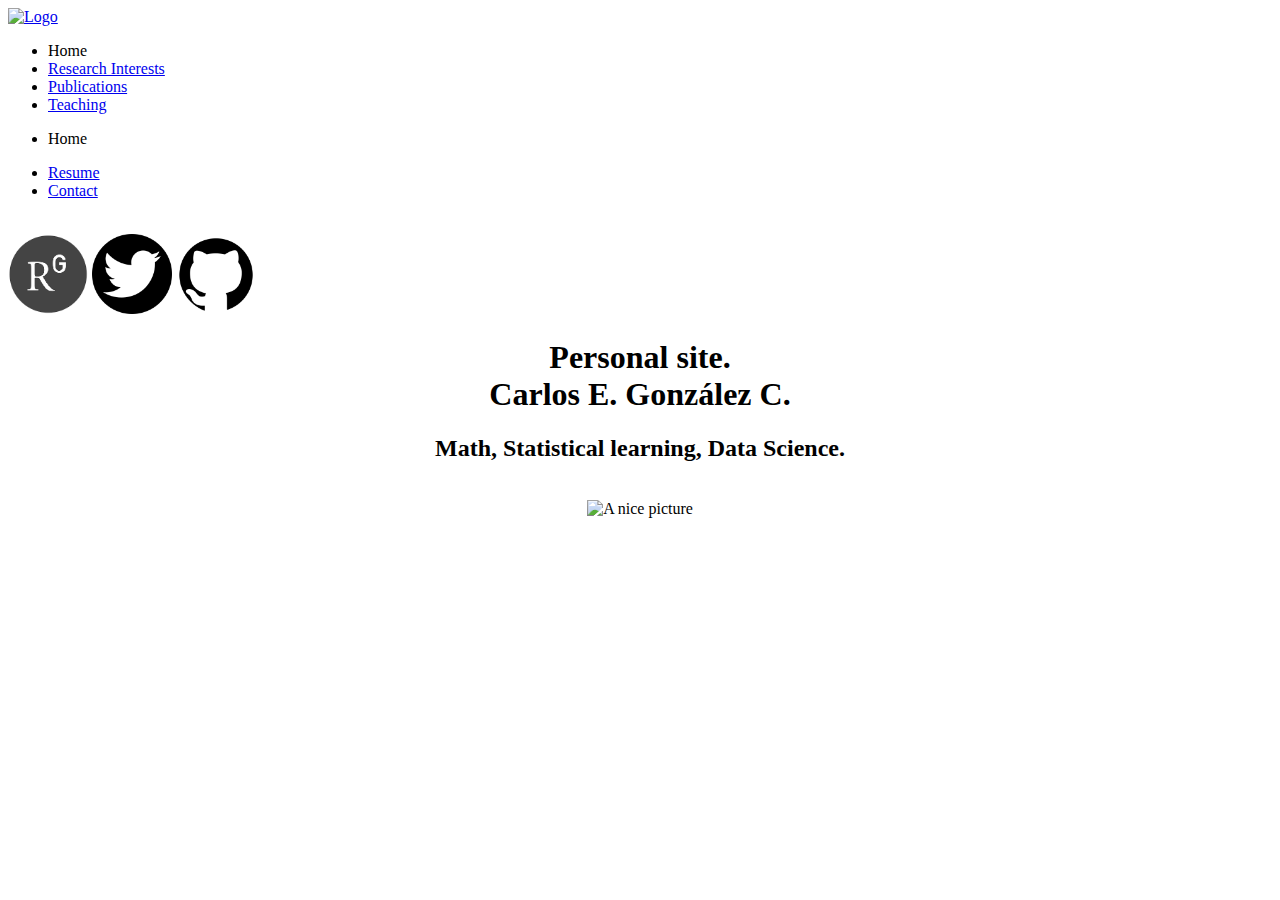
==== index.html @ f8d4e9c3 "Update" ====
<?xml version="1.0" encoding="utf-8"?>
<!DOCTYPE html PUBLIC "-//W3C//DTD XHTML 1.0 Transitional//EN"
    "http://www.w3.org/TR/xhtml1/DTD/xhtml1-transitional.dtd">
<html xmlns="http://www.w3.org/1999/xhtml" xml:lang="en" lang="en">
  <head>
    <link rel="icon" href="data/images/icon.png" type="image/png" />
    <link rel="stylesheet" href="css/my.css" type="text/css" media="screen, projection" />
    <link rel="stylesheet" href="css/myCssPrint.css" type="text/css" media="print" />
    <script type="text/javascript">
//<![CDATA[

    var _gaq = _gaq || [];
    _gaq.push(['_setAccount', 'UA-17111393-4']);
    _gaq.push(['_trackPageview']);

    (function() {
    var ga = document.createElement('script'); ga.type = 'text/javascript'; ga.async = true;
    ga.src = ('https:' == document.location.protocol ? 'https://ssl' : 'http://www') + '.google-analytics.com/ga.js';
    var s = document.getElementsByTagName('script')[0]; s.parentNode.insertBefore(ga, s);
    })();

    //]]>
    </script>
    <title>
      Carlos E. González C.:: Home :: Home
    </title>
    <style type="text/css">
/*<![CDATA[*/
    div.c1 {text-align: center}
    /*]]>*/
    </style>
  </head>
  <body>
    <div id="shell">
      <div id="header">
        <div id="shellBctp">
          <div id="Logo">
            <a href="."><img src="data/images/er5.png" alt="Logo" height="250" width="820"/></a>
          </div>
        </div>
        <div id="shellTitle">
          <div id="title">
            <!--Condensed matter-->
          </div>
          <div id="menu">
            <ul>
              <li class="menuSelected">
                <a>Home</a>
              </li>
              <li>
                <a href="research.html">Research Interests</a>
              </li>
              <!--<li>
                <a href="members.html">Members</a>
              </li>-->
              <li>
                <a href="publications.html">Publications</a>
              </li>
              <li>
                <a href="teaching.html">Teaching</a>
              </li>
            </ul>
          </div>
        </div>
      </div>
      <div class="spacer"></div>
      <div id="shellContent">
        <div id="navigation">
          <ul id="firstNavigation">
            <li class="navSelected">Home
            </li>
          </ul>
          <ul>
            <li>
              <a href="public_html/curriculum.html">Resume</a>
            </li>
            <li>
              <a href="contact.php">Contact</a>
            </li>
          </ul><br />

          <a href="https://www.researchgate.net/profile/Carlos_Gonzalez_C"><img src="data/images/rg.png" alt="Universität" class="center" height="80" width="80" /></a>
          <a href="https://twitter.com/CarlosEGC1727"><img src="data/images/tw.png" alt="BCTP" class="center" height="80" width="80"/></a>
          <a href="https://github.com/c27gc"><img src="data/images/gh.png" alt="BCTP" class="center" height="80" width="80"/></a>
        </div>
        <div id="content">
          <div class="c1">
            <h1>
              Personal site.<br />
              Carlos E. González C.
            </h1>


            <h2>
              Math, Statistical learning, Data Science.<br />
            </h2><br />
            <img alt="A nice picture" width="80%" src="data/images/3.JPG" /><br />
            <br />
            <!--
<img alt="The workgroup of Prof. Dr. Hartmut Monien"  width="80%"
     src="data/images/people/group.jpg"  usemap="#map"><br><br>
Sigfried G&uuml;rtler, Vipin Varma, Hartmut Monien, Stefan
Kr&auml;mer and Anton Iakovlev.
</div>


<map name="map">
<area shape="rect" coords="20,118,106,323" alt="Siegfried G&amp;uuml;rtler" href="./members.php?navigation=guertler" />
<area shape="rect" coords="115,117,190,321" alt="Vipin Varma" href="./members.php?navigation=varma" />
<area shape="rect" coords="205,117,293,320" alt="Hartmut Monien" href="./members.php?navigation=monien" />
<area shape="rect" coords="293,118,374,325" alt="Stefan Kr&amp;auml;mer" href="./members.php?navigation=kraemer" />
<area shape="rect" coords="373,117,458,321" alt="Anton Iakovlev" href="./members.php?navigation=iakovlev" />
</map>
-->
          </div><!-- content -->
        </div><!-- shellContent-->
        <div class="spacer"></div>
      </div>
      <div id="footer">
      </div>
    </div>
  </body>
</html>
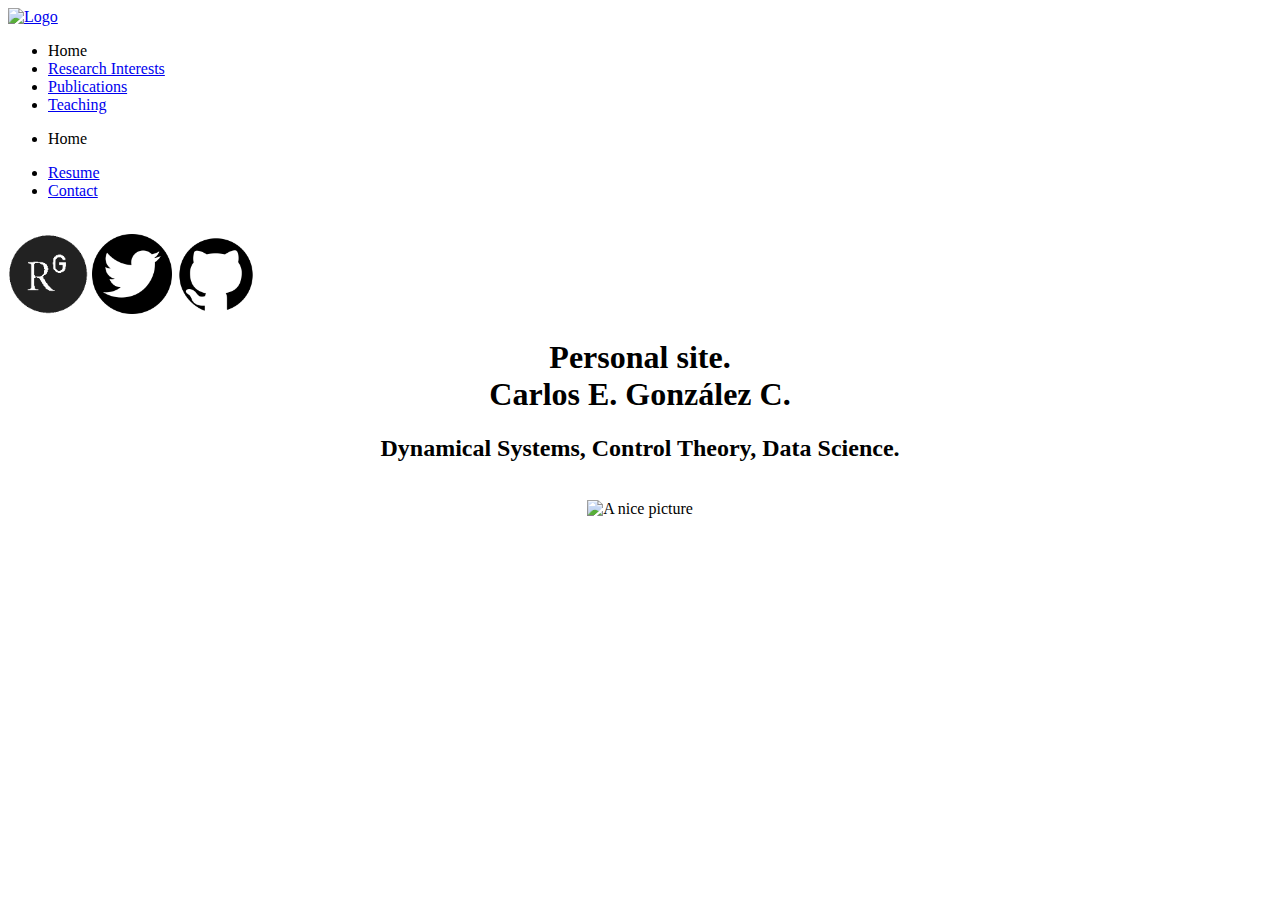
==== commit ea879562: "update" ====
--- a/index.html
+++ b/index.html
@@ -79,9 +79,9 @@
             </li>
           </ul><br />
 
-          <a href="https://www.researchgate.net/profile/Carlos_Gonzalez_C"><img src="data/images/rg.png" alt="Universität" class="center" height="80" width="80" /></a>
-          <a href="https://twitter.com/CarlosEGC1727"><img src="data/images/tw.png" alt="BCTP" class="center" height="80" width="80"/></a>
-          <a href="https://github.com/c27gc"><img src="data/images/gh.png" alt="BCTP" class="center" height="80" width="80"/></a>
+          <a href="https://www.researchgate.net/profile/Carlos_Gonzalez_C"><img src="data/images/rg.png" alt="researchgate" class="center" height="80" width="80" /></a>
+          <a href="https://twitter.com/CarlosEGC1727"><img src="data/images/tw.png" alt="twitter" class="center" height="80" width="80"/></a>
+          <a href="https://github.com/c27gc"><img src="data/images/gh.png" alt="github" class="center" height="80" width="80"/></a>
         </div>
         <div id="content">
           <div class="c1">
@@ -92,7 +92,7 @@
 
 
             <h2>
-              Math, Statistical learning, Data Science.<br />
+              Dynamical Systems, Control Theory, Data Science.<br />
             </h2><br />
             <img alt="A nice picture" width="80%" src="data/images/3.JPG" /><br />
             <br />
